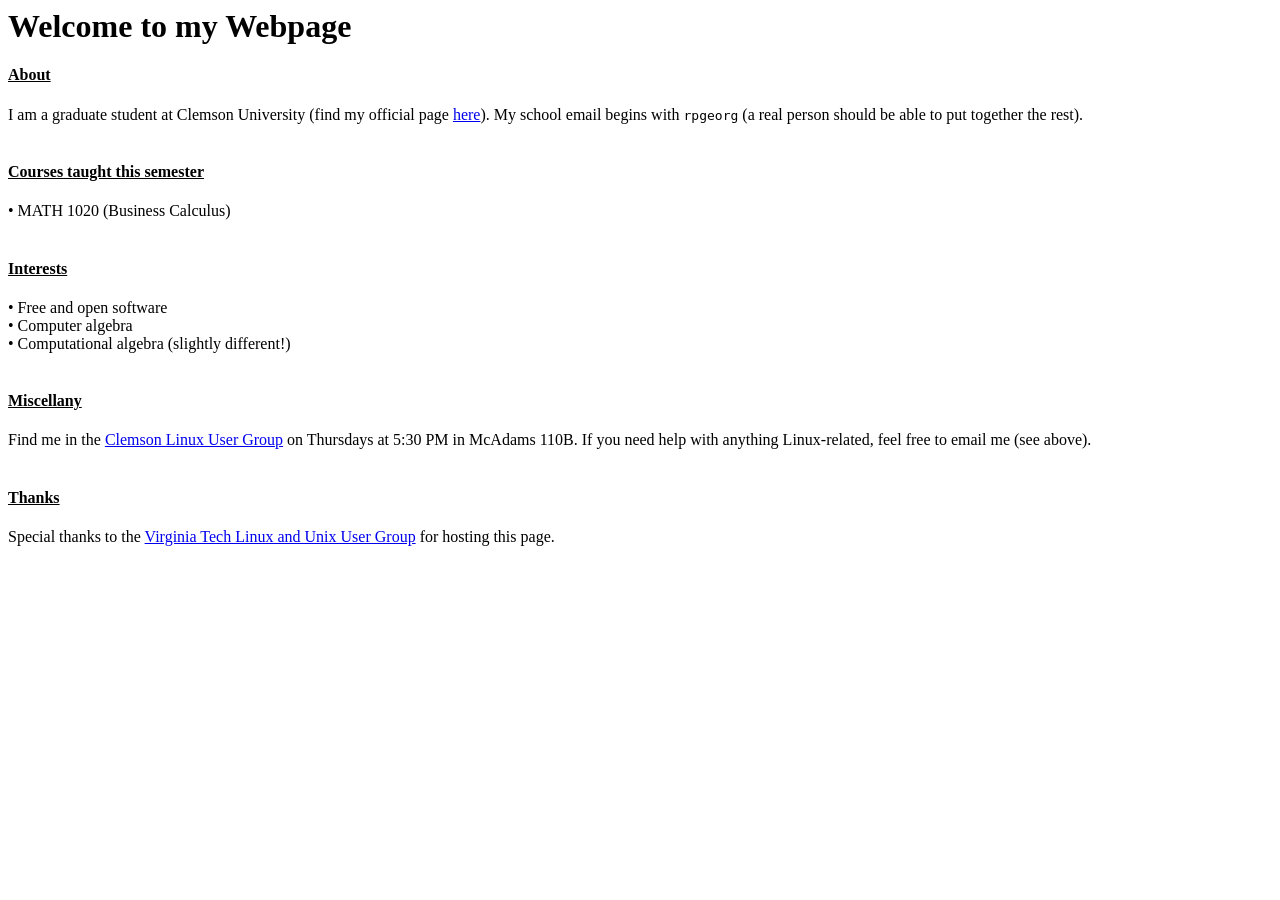
==== pages/index.html @ 275162c7 "Reorganized" ====
<html style="color-scheme: light dark;">
<head>
	<title>Homepage</title>
</head>
<body>
	<h1>Welcome to my Webpage</h1>
	<h4><u>About</u></h4>
	I am a graduate student at Clemson University (find my official page <a href="https://www.clemson.edu/science/academics/departments/mathstat/about/profiles/rpgeorg">here</a>).
	My school email begins with <code>rpgeorg</code> (a real person should be able to put together the rest).
	<br><br>
	<h4><u>Courses taught this semester</u></h4>
	• MATH 1020 (Business Calculus)
	<br><br>
	<h4><u>Interests</u></h4>
	• Free and open software
	<br>
	• Computer algebra
	<br>
	• Computational algebra (slightly different!)
	<br><br>
	<h4><u>Miscellany</u></h4>
	Find me in the <a href="https://cluug.github.io">Clemson Linux User Group</a> on Thursdays at 5:30 PM in McAdams 110B.
	If you need help with anything Linux-related, feel free to email me (see above).
	<br><br>
	<h4><u>Thanks</u></h4>
	Special thanks to the <a href="https://vtluug.org">Virginia Tech Linux and Unix User Group</a> for hosting this page.
</body>
</html>
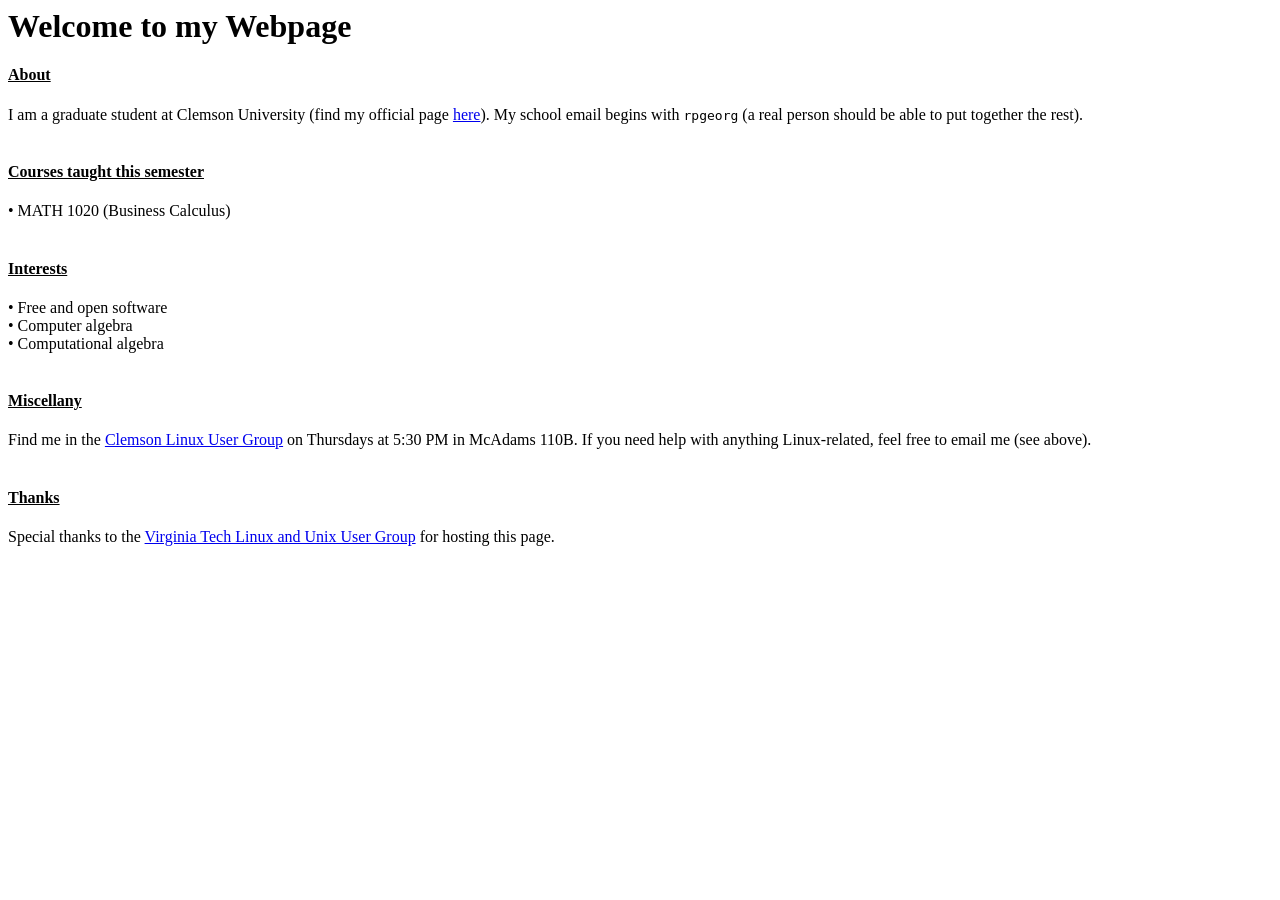
==== commit 4d6eb155: "Fixed bullets" ====
--- a/pages/index.html
+++ b/pages/index.html
@@ -9,14 +9,14 @@
 	My school email begins with <code>rpgeorg</code> (a real person should be able to put together the rest).
 	<br><br>
 	<h4><u>Courses taught this semester</u></h4>
-	• MATH 1020 (Business Calculus)
+	&bull; MATH 1020 (Business Calculus)
 	<br><br>
 	<h4><u>Interests</u></h4>
-	• Free and open software
+	&bull; Free and open software
 	<br>
-	• Computer algebra
+	&bull; Computer algebra
 	<br>
-	• Computational algebra (slightly different!)
+	&bull; Computational algebra
 	<br><br>
 	<h4><u>Miscellany</u></h4>
 	Find me in the <a href="https://cluug.github.io">Clemson Linux User Group</a> on Thursdays at 5:30 PM in McAdams 110B.
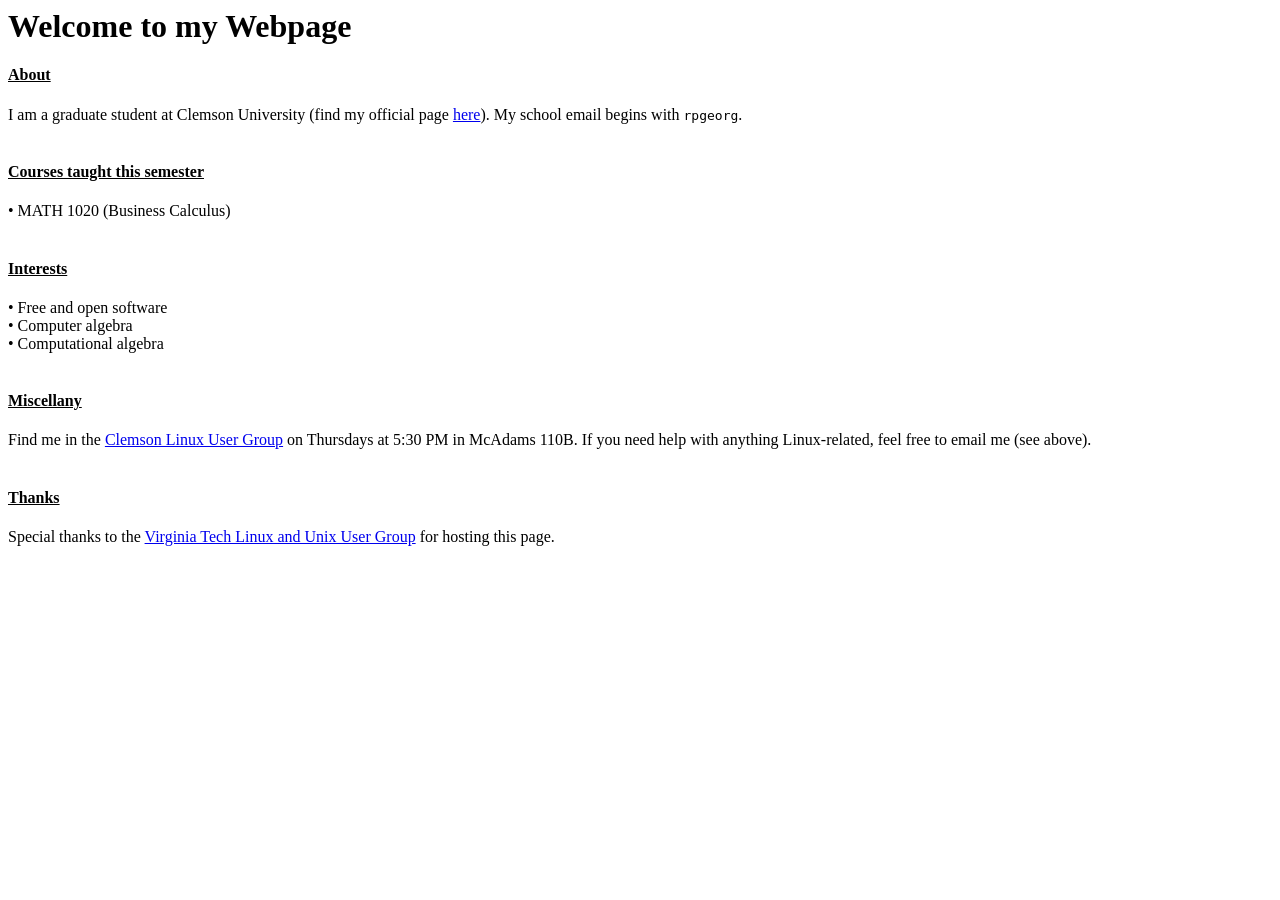
==== commit c7dabcbb: "Less snarky about email" ====
--- a/pages/index.html
+++ b/pages/index.html
@@ -1,16 +1,19 @@
 <html style="color-scheme: light dark;">
 <head>
-	<title>Homepage</title>
+	<title>Home - coolcuber.com</title>
 </head>
 <body>
 	<h1>Welcome to my Webpage</h1>
+	<!-- About -->
 	<h4><u>About</u></h4>
 	I am a graduate student at Clemson University (find my official page <a href="https://www.clemson.edu/science/academics/departments/mathstat/about/profiles/rpgeorg">here</a>).
-	My school email begins with <code>rpgeorg</code> (a real person should be able to put together the rest).
+	My school email begins with <code>rpgeorg</code>.
 	<br><br>
+	<!-- Courses Taught -->
 	<h4><u>Courses taught this semester</u></h4>
 	&bull; MATH 1020 (Business Calculus)
 	<br><br>
+	<!-- Interests -->
 	<h4><u>Interests</u></h4>
 	&bull; Free and open software
 	<br>
@@ -18,10 +21,12 @@
 	<br>
 	&bull; Computational algebra
 	<br><br>
+	<!-- Miscellaneous -->
 	<h4><u>Miscellany</u></h4>
 	Find me in the <a href="https://cluug.github.io">Clemson Linux User Group</a> on Thursdays at 5:30 PM in McAdams 110B.
 	If you need help with anything Linux-related, feel free to email me (see above).
 	<br><br>
+	<!-- Thanks -->
 	<h4><u>Thanks</u></h4>
 	Special thanks to the <a href="https://vtluug.org">Virginia Tech Linux and Unix User Group</a> for hosting this page.
 </body>
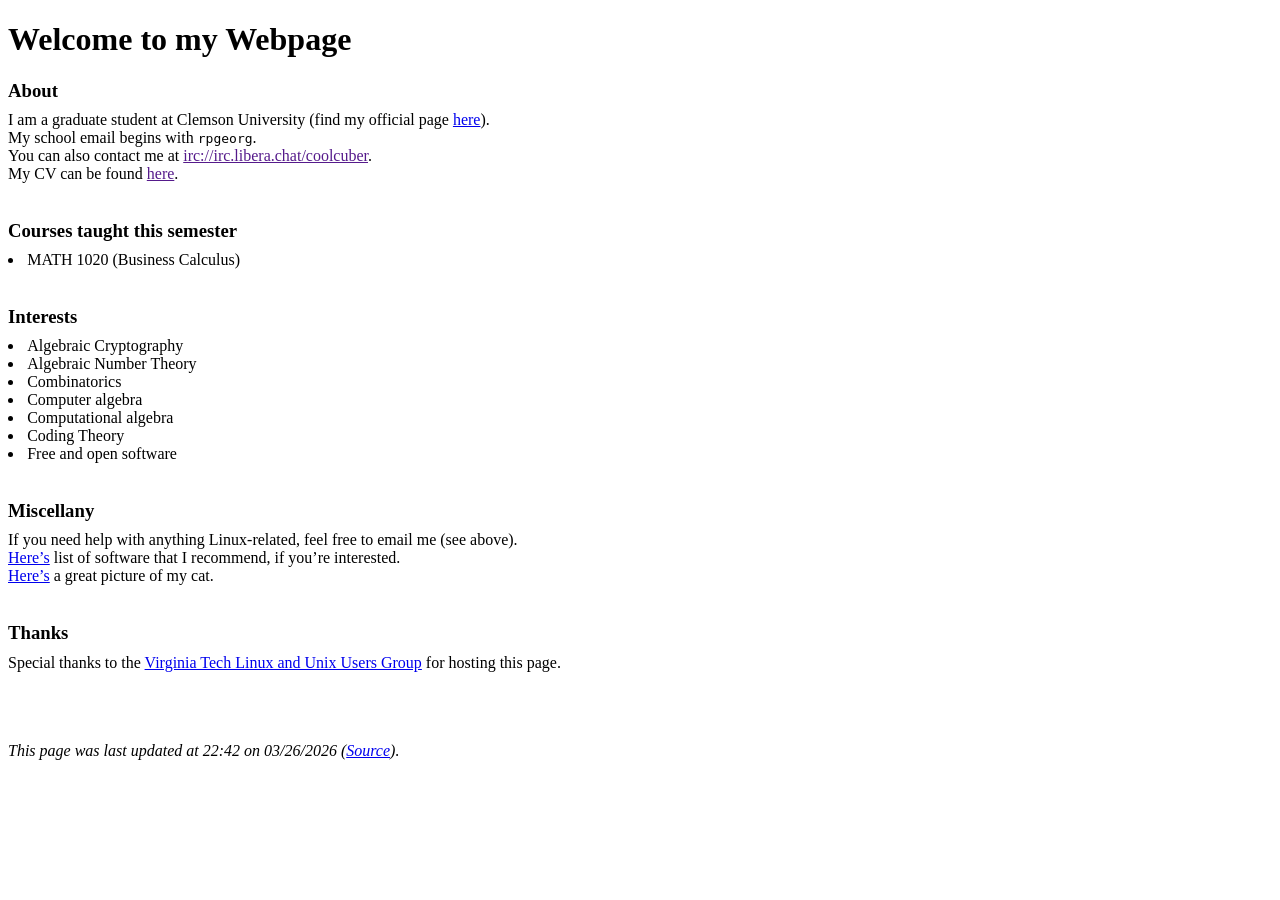
==== commit 569430cd: "Renamed page directory and updated generation script" ====
--- a/pages/index.html
+++ b/pages/index.html
@@ -1,33 +1,61 @@
-<html style="color-scheme: light dark;">
+<!DOCTYPE html>
+<html xmlns="http://www.w3.org/1999/xhtml" lang="" xml:lang="">
 <head>
-	<title>Home - coolcuber.com</title>
+  <meta charset="utf-8" />
+  <meta name="generator" content="pandoc" />
+  <meta name="viewport" content="width=device-width, initial-scale=1.0, user-scalable=yes" />
+  <meta name="author" content="coolcuber" />
+<link rel="stylesheet" href="style.css">
+<meta name="keywords" content="coolcuber" />
+  <meta name="description" content="coolcuber’s homepage" />
+  <title>Home</title>
 </head>
 <body>
-	<h1>Welcome to my Webpage</h1>
-	<!-- About -->
-	<h4><u>About</u></h4>
-	I am a graduate student at Clemson University (find my official page <a href="https://www.clemson.edu/science/academics/departments/mathstat/about/profiles/rpgeorg">here</a>).
-	My school email begins with <code>rpgeorg</code>.
-	<br><br>
-	<!-- Courses Taught -->
-	<h4><u>Courses taught this semester</u></h4>
-	&bull; MATH 1020 (Business Calculus)
-	<br><br>
-	<!-- Interests -->
-	<h4><u>Interests</u></h4>
-	&bull; Free and open software
-	<br>
-	&bull; Computer algebra
-	<br>
-	&bull; Computational algebra
-	<br><br>
-	<!-- Miscellaneous -->
-	<h4><u>Miscellany</u></h4>
-	Find me in the <a href="https://cluug.github.io">Clemson Linux User Group</a> on Thursdays at 5:30 PM in McAdams 110B.
-	If you need help with anything Linux-related, feel free to email me (see above).
-	<br><br>
-	<!-- Thanks -->
-	<h4><u>Thanks</u></h4>
-	Special thanks to the <a href="https://vtluug.org">Virginia Tech Linux and Unix User Group</a> for hosting this page.
+<h1 id="welcome-to-my-webpage">Welcome to my Webpage</h1>
+<h3 id="about">About</h3>
+<p>I am a graduate student at Clemson University (find my official page
+<a
+href="https://www.clemson.edu/science/academics/departments/mathstat/about/profiles/rpgeorg"
+target="_blank">here</a>).<br />
+My school email begins with <code>rpgeorg</code>.<br />
+You can also contact me at <a href=""
+title="https://libera.chat">irc://irc.libera.chat/coolcuber</a>.<br />
+My CV can be found <a href="" target="_blank"
+title="media/cv_public.pdf">here</a>.<br />
+<br />
+</p>
+<h3 id="courses-taught-this-semester">Courses taught this semester</h3>
+<ul>
+<li>MATH 1020 (Business Calculus)<br />
+<br />
+</li>
+</ul>
+<h3 id="interests">Interests</h3>
+<ul>
+<li>Algebraic Cryptography</li>
+<li>Algebraic Number Theory</li>
+<li>Combinatorics</li>
+<li>Computer algebra</li>
+<li>Computational algebra</li>
+<li>Coding Theory</li>
+<li>Free and open software<br />
+<br />
+</li>
+</ul>
+<h3 id="miscellany">Miscellany</h3>
+<p>If you need help with anything Linux-related, feel free to email me
+(see above).<br />
+<a href="software.html">Here’s</a> list of software that I recommend, if
+you’re interested.<br />
+<a href="media/cattop.jpg" target="_blank">Here’s</a> a great picture of
+my cat.<br />
+<br />
+</p>
+<h3 id="thanks">Thanks</h3>
+<p>Special thanks to the <a href="https://vtluug.org"
+target="_blank">Virginia Tech Linux and Unix Users Group</a> for hosting
+this page.</p>
+<br><br><br>
+<em>This page was last updated at 22:42 on 03/26/2026 (<a href="https://github.com/coolcuber/coolcuber.com" target="_blank">Source</a>).</em>
 </body>
 </html>
--- a/pages/style.css
+++ b/pages/style.css
@@ -0,0 +1,16 @@
+ul {
+	padding-left: 1em;
+	margin-top: 0em;
+}
+
+li {
+	padding-left: 0.2em;
+}
+
+h3 {
+	margin-bottom: 0.5em;
+}
+
+p {
+	margin-top: 0px;
+}
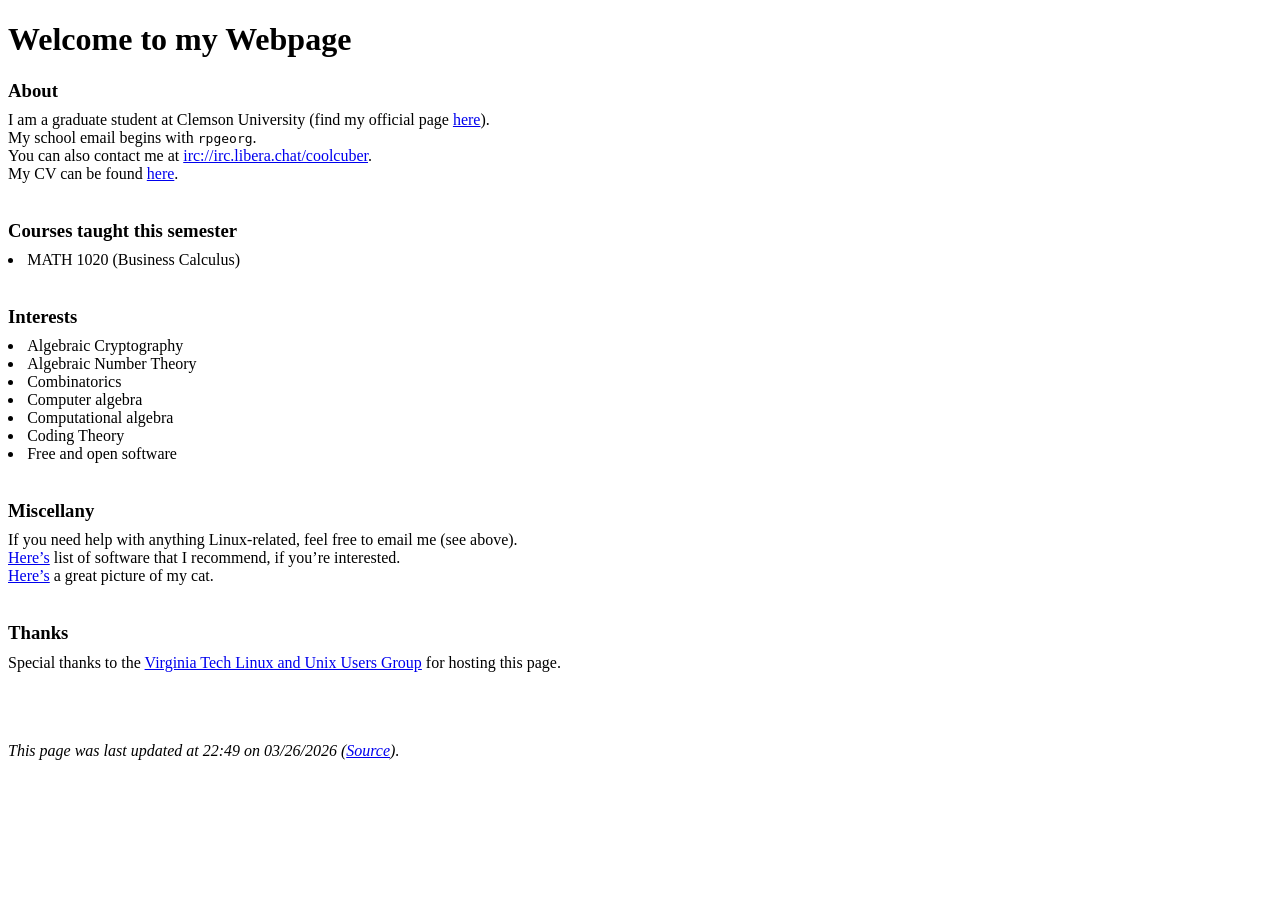
==== commit cfbd703c: "Fixed broken links" ====
--- a/pages/index.html
+++ b/pages/index.html
@@ -18,10 +18,10 @@
 href="https://www.clemson.edu/science/academics/departments/mathstat/about/profiles/rpgeorg"
 target="_blank">here</a>).<br />
 My school email begins with <code>rpgeorg</code>.<br />
-You can also contact me at <a href=""
-title="https://libera.chat">irc://irc.libera.chat/coolcuber</a>.<br />
-My CV can be found <a href="" target="_blank"
-title="media/cv_public.pdf">here</a>.<br />
+You can also contact me at <a
+href="https://libera.chat">irc://irc.libera.chat/coolcuber</a>.<br />
+My CV can be found <a href="media/cv_public.pdf"
+target="_blank">here</a>.<br />
 <br />
 </p>
 <h3 id="courses-taught-this-semester">Courses taught this semester</h3>
@@ -56,6 +56,6 @@
 target="_blank">Virginia Tech Linux and Unix Users Group</a> for hosting
 this page.</p>
 <br><br><br>
-<em>This page was last updated at 22:42 on 03/26/2026 (<a href="https://github.com/coolcuber/coolcuber.com" target="_blank">Source</a>).</em>
+<em>This page was last updated at 22:49 on 03/26/2026 (<a href="https://github.com/coolcuber/coolcuber.com" target="_blank">Source</a>).</em>
 </body>
 </html>
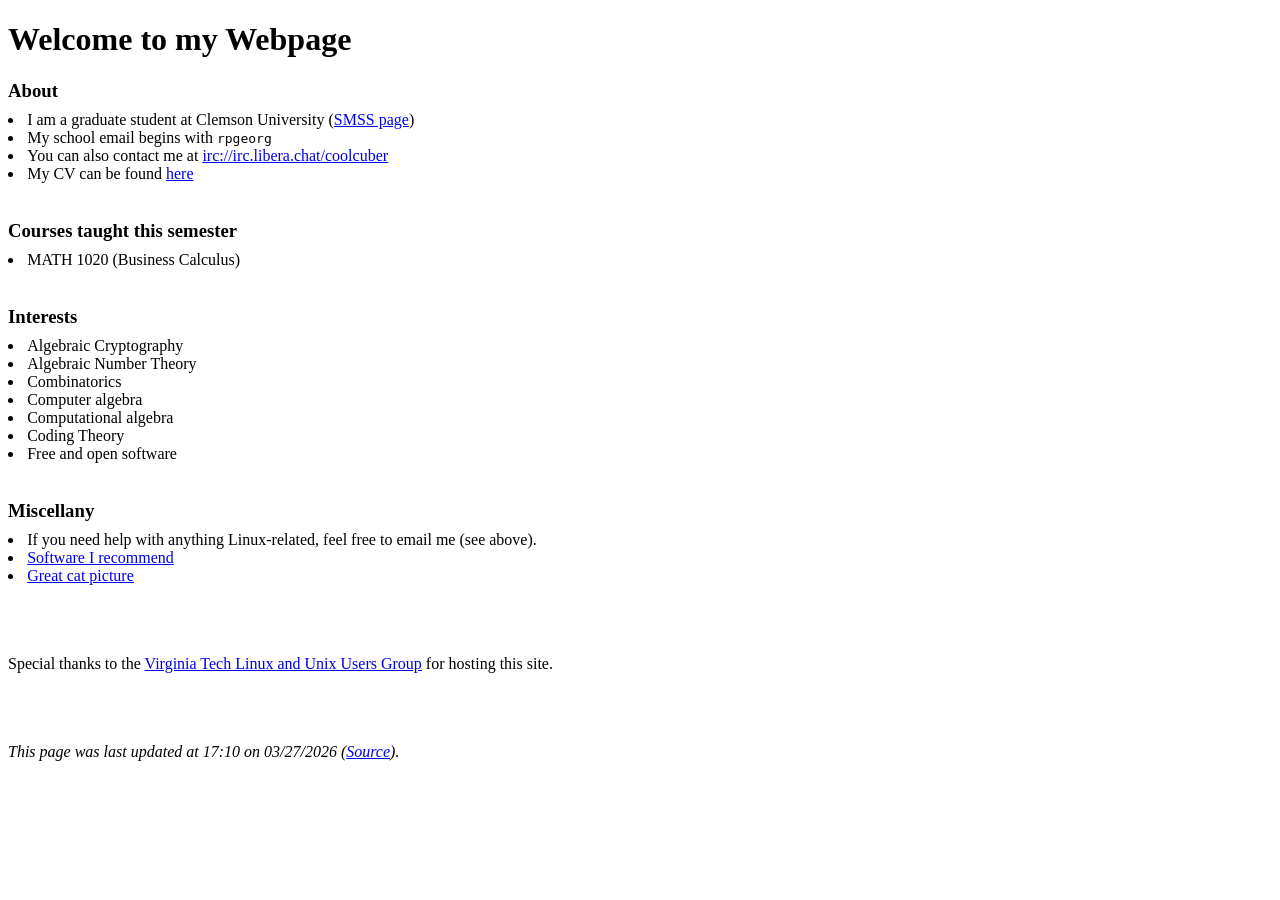
==== commit f1e77795: "Reformatted everything into lists" ====
--- a/pages/index.html
+++ b/pages/index.html
@@ -13,17 +13,18 @@
 <body>
 <h1 id="welcome-to-my-webpage">Welcome to my Webpage</h1>
 <h3 id="about">About</h3>
-<p>I am a graduate student at Clemson University (find my official page
-<a
+<ul>
+<li>I am a graduate student at Clemson University (<a
 href="https://www.clemson.edu/science/academics/departments/mathstat/about/profiles/rpgeorg"
-target="_blank">here</a>).<br />
-My school email begins with <code>rpgeorg</code>.<br />
-You can also contact me at <a
-href="https://libera.chat">irc://irc.libera.chat/coolcuber</a>.<br />
-My CV can be found <a href="media/cv_public.pdf"
-target="_blank">here</a>.<br />
+target="_blank">SMSS page</a>)</li>
+<li>My school email begins with <code>rpgeorg</code></li>
+<li>You can also contact me at <a href="https://libera.chat"
+target="_blank">irc://irc.libera.chat/coolcuber</a></li>
+<li>My CV can be found <a href="media/cv_public.pdf"
+target="_blank">here</a><br />
 <br />
-</p>
+</li>
+</ul>
 <h3 id="courses-taught-this-semester">Courses taught this semester</h3>
 <ul>
 <li>MATH 1020 (Business Calculus)<br />
@@ -43,19 +44,21 @@
 </li>
 </ul>
 <h3 id="miscellany">Miscellany</h3>
-<p>If you need help with anything Linux-related, feel free to email me
-(see above).<br />
-<a href="software.html">Here’s</a> list of software that I recommend, if
-you’re interested.<br />
-<a href="media/cattop.jpg" target="_blank">Here’s</a> a great picture of
-my cat.<br />
+<ul>
+<li>If you need help with anything Linux-related, feel free to email me
+(see above).</li>
+<li><a href="software.html">Software I recommend</a></li>
+<li><a href="media/cattop.jpg" target="_blank">Great cat
+picture</a><br />
 <br />
-</p>
-<h3 id="thanks">Thanks</h3>
+<br />
+<br />
+</li>
+</ul>
 <p>Special thanks to the <a href="https://vtluug.org"
 target="_blank">Virginia Tech Linux and Unix Users Group</a> for hosting
-this page.</p>
+this site.</p>
 <br><br><br>
-<em>This page was last updated at 22:49 on 03/26/2026 (<a href="https://github.com/coolcuber/coolcuber.com" target="_blank">Source</a>).</em>
+<em>This page was last updated at 17:10 on 03/27/2026 (<a href="https://github.com/coolcuber/coolcuber.com" target="_blank">Source</a>).</em>
 </body>
 </html>
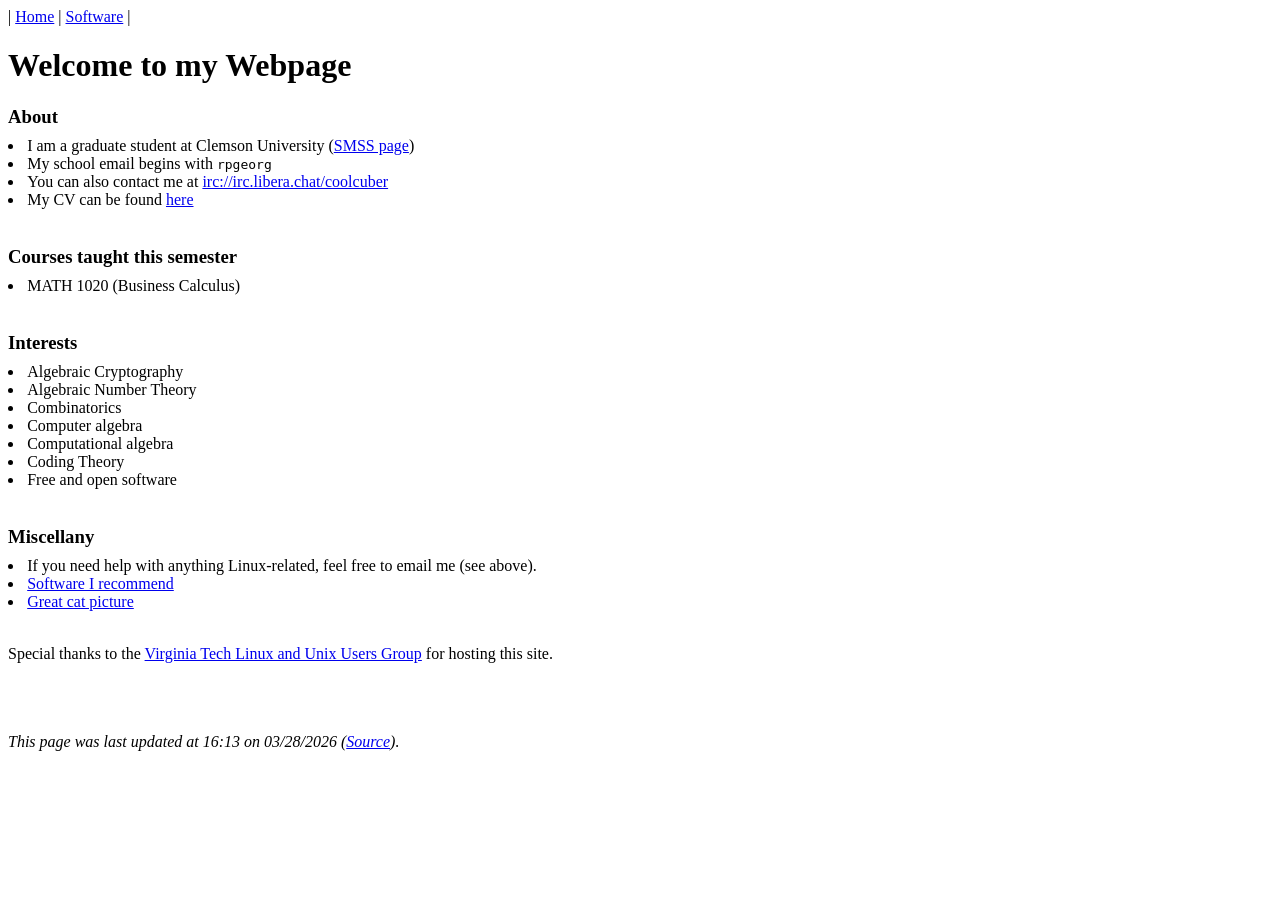
==== commit fad9ef53: "Added site navigation header" ====
--- a/pages/index.html
+++ b/pages/index.html
@@ -11,6 +11,7 @@
   <title>Home</title>
 </head>
 <body>
+| <a href="index.html">Home</a> | <a href="software.html">Software</a> |
 <h1 id="welcome-to-my-webpage">Welcome to my Webpage</h1>
 <h3 id="about">About</h3>
 <ul>
@@ -51,14 +52,12 @@
 <li><a href="media/cattop.jpg" target="_blank">Great cat
 picture</a><br />
 <br />
-<br />
-<br />
 </li>
 </ul>
 <p>Special thanks to the <a href="https://vtluug.org"
 target="_blank">Virginia Tech Linux and Unix Users Group</a> for hosting
 this site.</p>
 <br><br><br>
-<em>This page was last updated at 17:10 on 03/27/2026 (<a href="https://github.com/coolcuber/coolcuber.com" target="_blank">Source</a>).</em>
+<em>This page was last updated at 16:13 on 03/28/2026 (<a href="https://github.com/coolcuber/coolcuber.com" target="_blank">Source</a>).</em>
 </body>
 </html>
